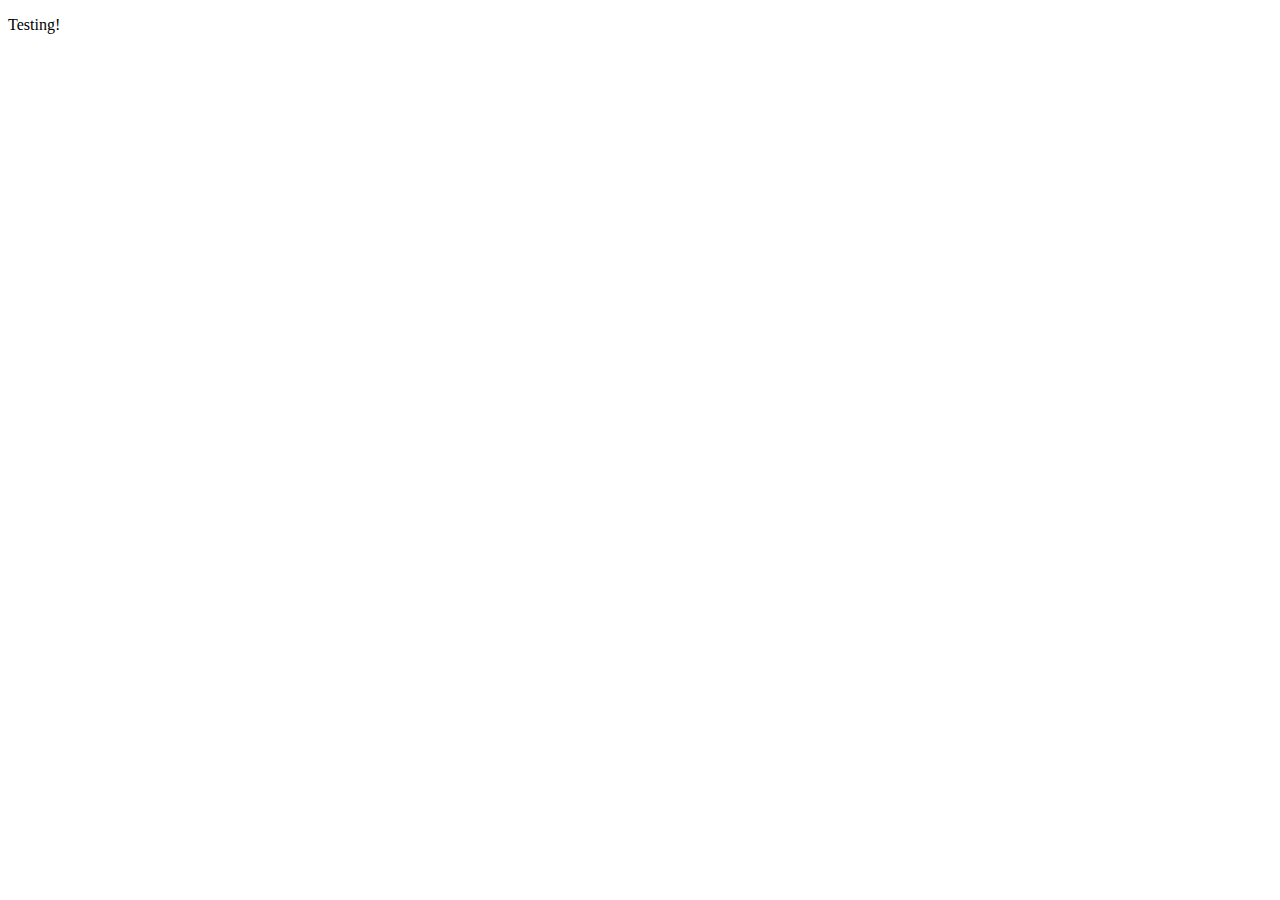
==== index.html @ 3de62c35 "Add webserver boilerplate documents" ====
<!DOCTYPE html>
<html class="no-js" lang="en">
  <head>
    <meta charset="utf-8" />
    <title>Michael Haaf's Homepage</title>
    <meta
      name="description"
      content="Course content for courses taught by Michael Haaf at John Abbott College."
    />
    <meta name="viewport" content="width=device-width, initial-scale=1" />
    <link rel="stylesheet" href="css/style.css" />
    <link
      rel="icon"
      type="image/svg+xml"
      sizes="any"
      href="images/favicon.svg"
    />
  </head>
  <body>
    <p>Testing!</p>
  </body>
</html>
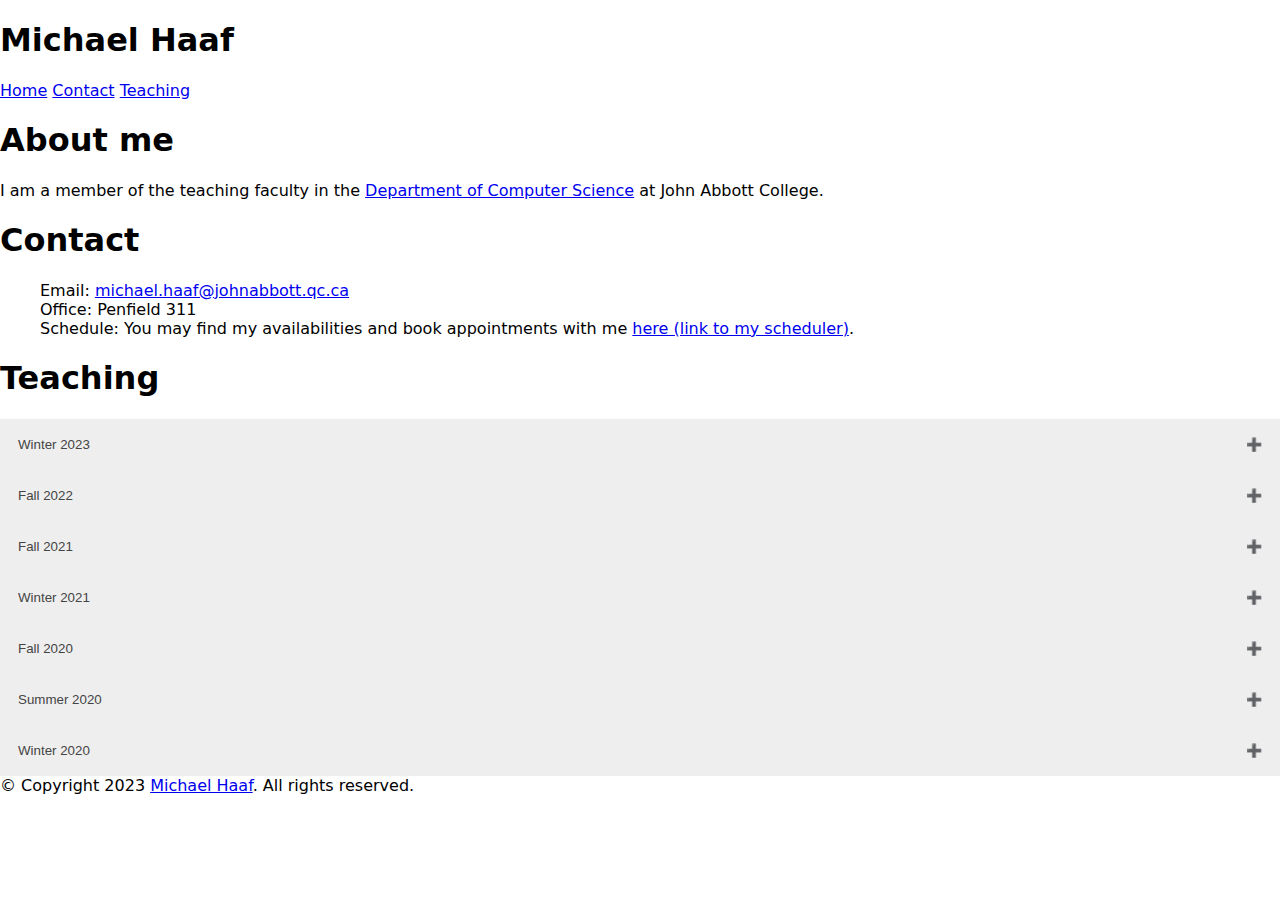
==== commit eceff30f: "Add preliminary homepage content, styling, and scripting." ====
--- a/index.html
+++ b/index.html
@@ -5,7 +5,7 @@
     <title>Michael Haaf's Homepage</title>
     <meta
       name="description"
-      content="Course content for courses taught by Michael Haaf at John Abbott College."
+      content="Michael Haaf's homepage for teaching at John Abbott College."
     />
     <meta name="viewport" content="width=device-width, initial-scale=1" />
     <link rel="stylesheet" href="css/style.css" />
@@ -15,8 +15,82 @@
       sizes="any"
       href="images/favicon.svg"
     />
+    <script src="js/main.js" defer></script>
   </head>
   <body>
-    <p>Testing!</p>
+    <header>
+      <h1>Michael Haaf</h1>
+      <nav>
+        <a href="/">Home</a>
+        <a href="#">Contact</a>
+        <a href="#">Teaching</a>
+      </nav>
+    </header>
+    <main>
+      <h1>About me</h1>
+      <p>
+        I am a member of the teaching faculty in the
+        <a
+          href="https://departments.johnabbott.qc.ca/departments/computer-science/"
+          >Department of Computer Science</a
+        >
+        at John Abbott College.
+      </p>
+      <h1>Contact</h1>
+      <ul>
+        <li>
+          Email:
+          <a href="mailto:michael.haaf@johnabbott.qc.ca"
+            >michael.haaf@johnabbott.qc.ca</a
+          >
+        </li>
+        <li>Office: Penfield 311</li>
+        <li>
+          Schedule: You may find my availabilities and book appointments with me
+          <a href="#">here (link to my scheduler)</a>.
+        </li>
+      </ul>
+      <h1>Teaching</h1>
+
+      <button class="accordion">Winter 2023</button>
+      <ul class="panel">
+        <li>420-2W6 User Interfaces</li>
+        <li>420-DBA Introduction to Programming in C#</li>
+      </ul>
+
+      <button class="accordion">Fall 2022</button>
+      <ul class="panel">
+        <li>420-1N6 Technical Support</li>
+        <li>420-1T6 Productivity Tools</li>
+      </ul>
+
+      <button class="accordion">Fall 2021</button>
+      <ul class="panel">
+        <li>420-1N6 Technical Support</li>
+      </ul>
+
+      <button class="accordion">Winter 2021</button>
+      <ul class="panel">
+        <li>420-6G3 Web Programming</li>
+      </ul>
+
+      <button class="accordion">Fall 2020</button>
+      <ul class="panel">
+        <li>420-543 Unix Networking</li>
+      </ul>
+
+      <button class="accordion">Summer 2020</button>
+      <ul class="panel">
+        <li>420-DBF Introduction to Programming in C#</li>
+      </ul>
+
+      <button class="accordion">Winter 2020</button>
+      <ul class="panel">
+        <li>420-DBF Introduction to Programming in C#</li>
+      </ul>
+    </main>
+    <footer>
+      &copy Copyright 2023 <a href="#">Michael Haaf</a>. All rights reserved.
+    </footer>
   </body>
 </html>
--- a/css/style.css
+++ b/css/style.css
@@ -0,0 +1,57 @@
+:root {
+  --font-stack: system-ui, "Segoe UI", Roboto, Helvetica, Arial, sans-serif,
+    "Apple Color Emoji", "Segoe UI Emoji", "Segoe UI Symbol";
+}
+
+* {
+  box-sizing: border-box;
+}
+
+html,
+body {
+  padding: 0;
+  margin: 0;
+  font-family: var(--font-stack);
+}
+
+ul, li {
+  list-style: none;
+}
+
+.accordion {
+  background: #eee;
+  color: #444;
+  cursor: pointer;
+  padding: 18px;
+  width: 100%;
+  text-align: left;
+  border: none;
+  outline: none;
+  transition: 0.3s;
+}
+
+.active,
+.accordion:hover {
+  background-color: #ccc;
+}
+
+.panel {
+  padding: 0 18px;
+  margin: 0;
+  background-color: white;
+  max-height: 0;
+  overflow: hidden;
+  transition: max-height 0.3s ease-out;
+}
+
+.accordion:after {
+  content: "\02795"; /* Unicode character for "plus" sign (+) */
+  font-size: 13px;
+  color: #777;
+  float: right;
+  margin-left: 5px;
+}
+
+.active:after {
+  content: "\2796"; /* Unicode character for "minus" sign (-) */
+}
